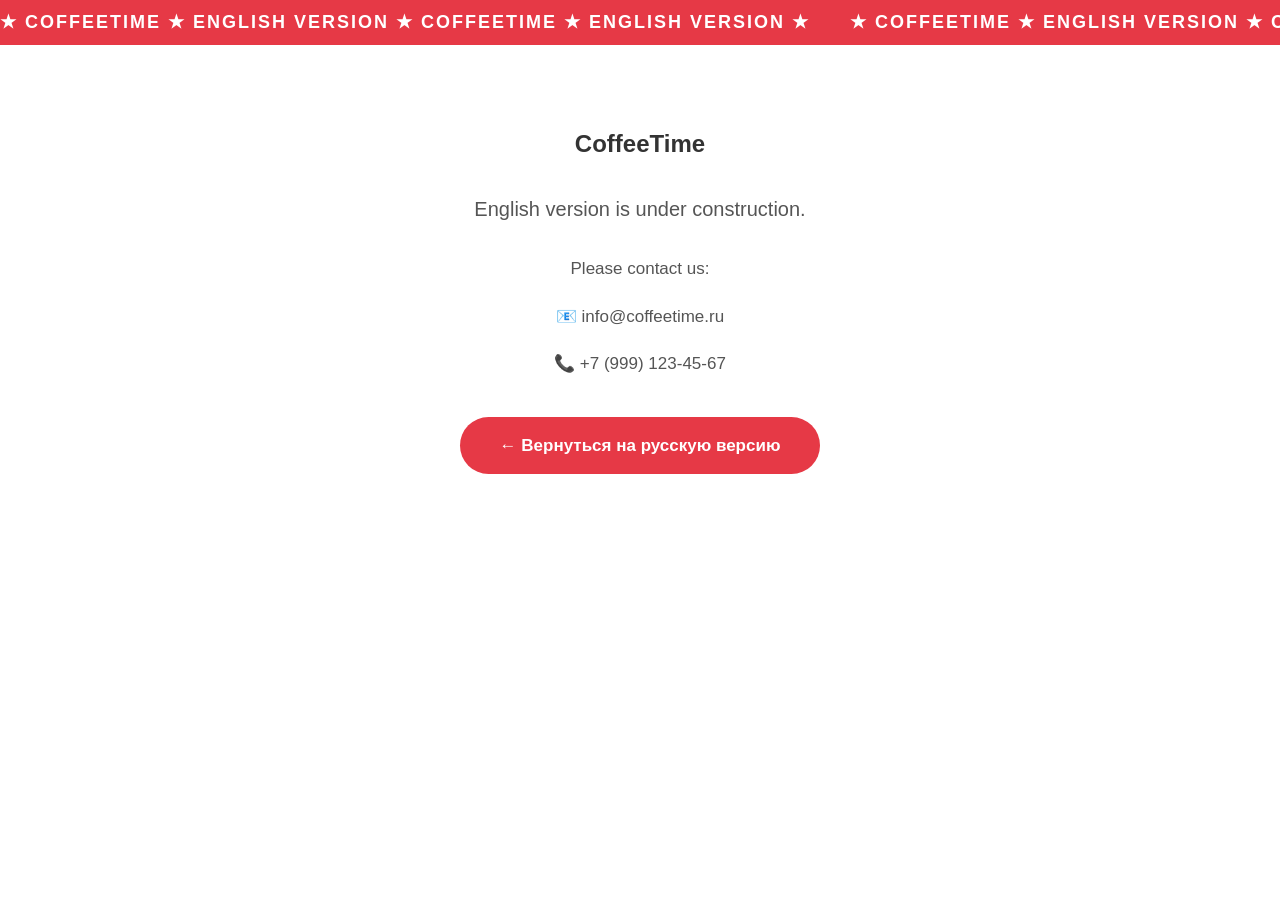
==== en.html @ 86889128 "Deploy" ====
<!DOCTYPE html>
<html lang="en">
<head>
<meta charset="UTF-8">
<meta name="viewport" content="width=device-width, initial-scale=1.0">
<title>CoffeeTime — English version</title>
<link rel="stylesheet" href="style.css">
</head>
<body>
<div class="ticker-wrap"><div class="ticker"><span class="ticker-item">★ CoffeeTime ★ ENGLISH VERSION ★ CoffeeTime ★ ENGLISH VERSION ★</span><span class="ticker-item">★ CoffeeTime ★ ENGLISH VERSION ★ CoffeeTime ★ ENGLISH VERSION ★</span></div></div>
<main class="main-content" style="margin-left: 0;">
<section class="section" style="max-width: 800px; margin: 0 auto; text-align: center;">
<h1>CoffeeTime</h1>
<p style="font-size: 20px; margin: 30px 0;">English version is under construction.</p>
<p>Please contact us:</p>
<p style="margin-top: 20px;">📧 info@coffeetime.ru</p>
<p>📞 +7 (999) 123-45-67</p>
<p style="margin-top: 40px;"><a href="index.html" class="cta-button">← Вернуться на русскую версию</a></p>
</section>
</main>
</body>
</html>
---- style.css ----
* { margin: 0; padding: 0; box-sizing: border-box; }
body { font-family: 'Segoe UI', sans-serif; line-height: 1.6; color: #333; background: #fff; padding-top: 45px; }

/* Бегающая строка */
.ticker-wrap { position: fixed; top: 0; left: 0; width: 100%; height: 45px; background: #e63946; overflow: hidden; z-index: 999; display: flex; align-items: center; }
.ticker { display: flex; white-space: nowrap; animation: ticker-scroll 25s linear infinite; }
.ticker-item { display: inline-block; padding-right: 40px; color: #fff; font-weight: bold; font-size: 18px; letter-spacing: 2px; text-transform: uppercase; }
@keyframes ticker-scroll {
    0% { transform: translateX(0); }
    100% { transform: translateX(-50%); }
}

.sidebar { position: fixed; left: 0; top: 45px; width: 220px; height: calc(100vh - 45px); background: #1a1a1a; color: #fff; padding: 30px 20px; overflow-y: auto; z-index: 100; }

/* Бренд — выделен в фигуре */
.sidebar-brand-box {
    background: linear-gradient(135deg, #e63946, #c1121f);
    padding: 15px 20px;
    border-radius: 12px;
    text-align: center;
    margin-bottom: 15px;
    box-shadow: 0 4px 20px rgba(230, 57, 70, 0.5);
    animation: pulse-brand 3s ease-in-out infinite;
}
.sidebar-brand-name {
    color: #fff;
    font-size: 22px;
    font-weight: 900;
    letter-spacing: 3px;
    text-transform: uppercase;
    text-shadow: 2px 2px 4px rgba(0,0,0,0.3);
}
@keyframes pulse-brand {
    0%, 100% { box-shadow: 0 4px 20px rgba(230, 57, 70, 0.5); }
    50% { box-shadow: 0 4px 30px rgba(230, 57, 70, 0.9); }
}
.sidebar-slogan { color: #e63946; font-style: italic; font-size: 13px; text-align: center; margin-bottom: 30px; }

.sidebar-menu { list-style: none; }
.sidebar-menu li { margin-bottom: 12px; }
.sidebar-menu a { color: #ccc; text-decoration: none; font-size: 15px; display: block; padding: 6px 0; }
.sidebar-menu a:hover { color: #e63946; }

.lang-switch { margin-top: 30px; text-align: center; padding-top: 20px; border-top: 1px solid #333; }
.lang-current { color: #e63946; font-weight: bold; margin-right: 10px; }
.lang-btn { color: #888; text-decoration: none; padding: 4px 10px; border: 1px solid #444; border-radius: 5px; font-size: 13px; }
.lang-btn:hover { color: #e63946; border-color: #e63946; }

.main-content { margin-left: 220px; }
.hero { display: grid; grid-template-columns: 1fr 1fr; gap: 40px; padding: 80px 50px; background: linear-gradient(135deg, #1a1a1a 0%, #2d2d2d 100%); color: #fff; align-items: center; min-height: 70vh; }
.hero-content h1 { font-size: 48px; margin-bottom: 20px; }
.hero-content .subtitle { font-size: 22px; color: #e63946; margin-bottom: 15px; font-weight: 500; }
.hero-content .description { font-size: 17px; color: #ccc; margin-bottom: 30px; }
.hero-img-wrap { text-align: center; }
.hero-img { width: 100%; max-width: 500px; border: 5px solid #e63946; box-shadow: 0 0 40px rgba(230,57,70,0.4); border-radius: 15px; }
.cta-button { display: inline-block; background: #e63946; color: #fff; padding: 15px 40px; border-radius: 30px; text-decoration: none; font-weight: bold; transition: all 0.3s; }
.cta-button:hover { background: #c1121f; transform: scale(1.05); }
.section { padding: 80px 50px; max-width: 1100px; }
.section h2 { font-size: 36px; margin-bottom: 30px; color: #1a1a1a; }
.section p { font-size: 17px; color: #555; margin-bottom: 20px; }
.img-wrap { text-align: center; margin: 30px 0; }
.section-img { max-width: 600px; width: 100%; border-radius: 12px; box-shadow: 0 10px 30px rgba(0,0,0,0.1); }
.features { list-style: none; display: grid; grid-template-columns: repeat(auto-fit, minmax(250px, 1fr)); gap: 20px; margin-top: 30px; }
.features li { background: #f8f9fa; padding: 20px; border-radius: 10px; border-left: 4px solid #e63946; font-weight: 500; }
.items-grid { display: grid; grid-template-columns: repeat(auto-fit, minmax(280px, 1fr)); gap: 30px; margin-top: 30px; }
.item { background: #f8f9fa; padding: 30px; border-radius: 15px; }
.item h3 { color: #e63946; margin-bottom: 15px; font-size: 20px; }
.testimonial { border-left: 4px solid #e63946; font-style: italic; }
.testimonial strong { display: block; margin-top: 10px; color: #1a1a1a; font-style: normal; }
.process-grid { display: grid; grid-template-columns: repeat(auto-fit, minmax(200px, 1fr)); gap: 25px; margin-top: 30px; }
.process-step { background: #f8f9fa; padding: 25px; border-radius: 15px; text-align: center; }
.step-num { font-size: 36px; font-weight: bold; color: #e63946; margin-bottom: 15px; }
.pricing-grid { display: grid; grid-template-columns: repeat(auto-fit, minmax(250px, 1fr)); gap: 25px; margin-top: 30px; }
.price-card { background: #f8f9fa; padding: 35px 25px; border-radius: 15px; text-align: center; border: 2px solid transparent; }
.price-card:hover { border-color: #e63946; }
.price { font-size: 32px; font-weight: bold; color: #e63946; margin-bottom: 15px; }
.faq-list { margin-top: 30px; }
.faq-item { background: #f8f9fa; padding: 25px; border-radius: 12px; margin-bottom: 15px; border-left: 4px solid #e63946; }
.faq-item h3 { margin-bottom: 10px; font-size: 18px; }
.highlight { color: #e63946; font-weight: bold; text-decoration: underline; }
.achievements { background: #1a1a1a; color: #fff; max-width: 100%; }
.achievements h2 { color: #fff; text-align: center; }
.ach-grid { display: grid; grid-template-columns: repeat(auto-fit, minmax(180px, 1fr)); gap: 30px; margin-top: 40px; }
.ach-card { text-align: center; padding: 30px 20px; background: #2d2d2d; border-radius: 15px; }
.ach-num { font-size: 48px; font-weight: bold; color: #e63946; margin-bottom: 10px; }
.ach-label { color: #ccc; font-size: 15px; }
.partners { background: #f8f9fa; max-width: 100%; }
.partners-grid { display: grid; grid-template-columns: repeat(auto-fit, minmax(180px, 1fr)); gap: 25px; margin-top: 30px; }
.partner-logo { background: #fff; padding: 30px; border-radius: 12px; text-align: center; font-weight: bold; color: #555; box-shadow: 0 5px 15px rgba(0,0,0,0.05); }
.certificates { max-width: 1100px; }
.certs-grid { display: grid; grid-template-columns: repeat(auto-fit, minmax(280px, 1fr)); gap: 25px; margin-top: 30px; }
.cert-item { background: #f8f9fa; padding: 30px; border-radius: 15px; border-left: 4px solid #e63946; }
.cert-item h3 { color: #1a1a1a; margin-bottom: 10px; }
.contact { background: #1a1a1a; color: #fff; max-width: 100%; padding: 80px 50px; }
.contact h2 { color: #fff; text-align: center; }
.calendly-link { text-align: center; margin: 20px 0; }
#contact-form { max-width: 500px; margin: 30px auto 0; }
#contact-form input, #contact-form textarea { width: 100%; padding: 15px; margin-bottom: 15px; border: 1px solid #333; border-radius: 8px; background: #2d2d2d; color: #fff; font-size: 16px; }
#contact-form textarea { height: 120px; }
.checkbox-label { display: flex; align-items: center; gap: 10px; color: #ccc; font-size: 14px; margin-bottom: 15px; }
.checkbox-label a { color: #e63946; }
#contact-form button { background: #e63946; color: #fff; padding: 15px 40px; border: none; border-radius: 30px; cursor: pointer; font-size: 18px; font-weight: bold; width: 100%; }
#contact-form button:hover { background: #c1121f; }
.map-wrap { max-width: 800px; margin: 40px auto 20px; border-radius: 15px; overflow: hidden; }
.contact-info { text-align: center; color: #ccc; margin-top: 20px; }
.bottom-menu { background: #2d2d2d; padding: 40px 50px; }
.bottom-menu ul { display: flex; flex-wrap: wrap; gap: 20px; list-style: none; justify-content: center; }
.bottom-menu a { color: #ccc; text-decoration: none; }
.bottom-menu a:hover { color: #e63946; }
footer { background: #0d0d0d; color: #888; padding: 40px 50px; text-align: center; }
footer .contacts { margin-top: 15px; }
.privacy-link { margin-top: 15px; }
.privacy-link a { color: #e63946; }
@media (max-width: 900px) {
.sidebar { position: static; width: 100%; height: auto; top: 0; }
.sidebar-menu { display: flex; flex-wrap: wrap; gap: 15px; }
.main-content { margin-left: 0; }
.hero { grid-template-columns: 1fr; padding: 40px 20px; }
.hero-content h1 { font-size: 32px; }
.section { padding: 50px 20px; }
.ach-num { font-size: 36px; }
body { padding-top: 0; }
.ticker-wrap { position: relative; }
}
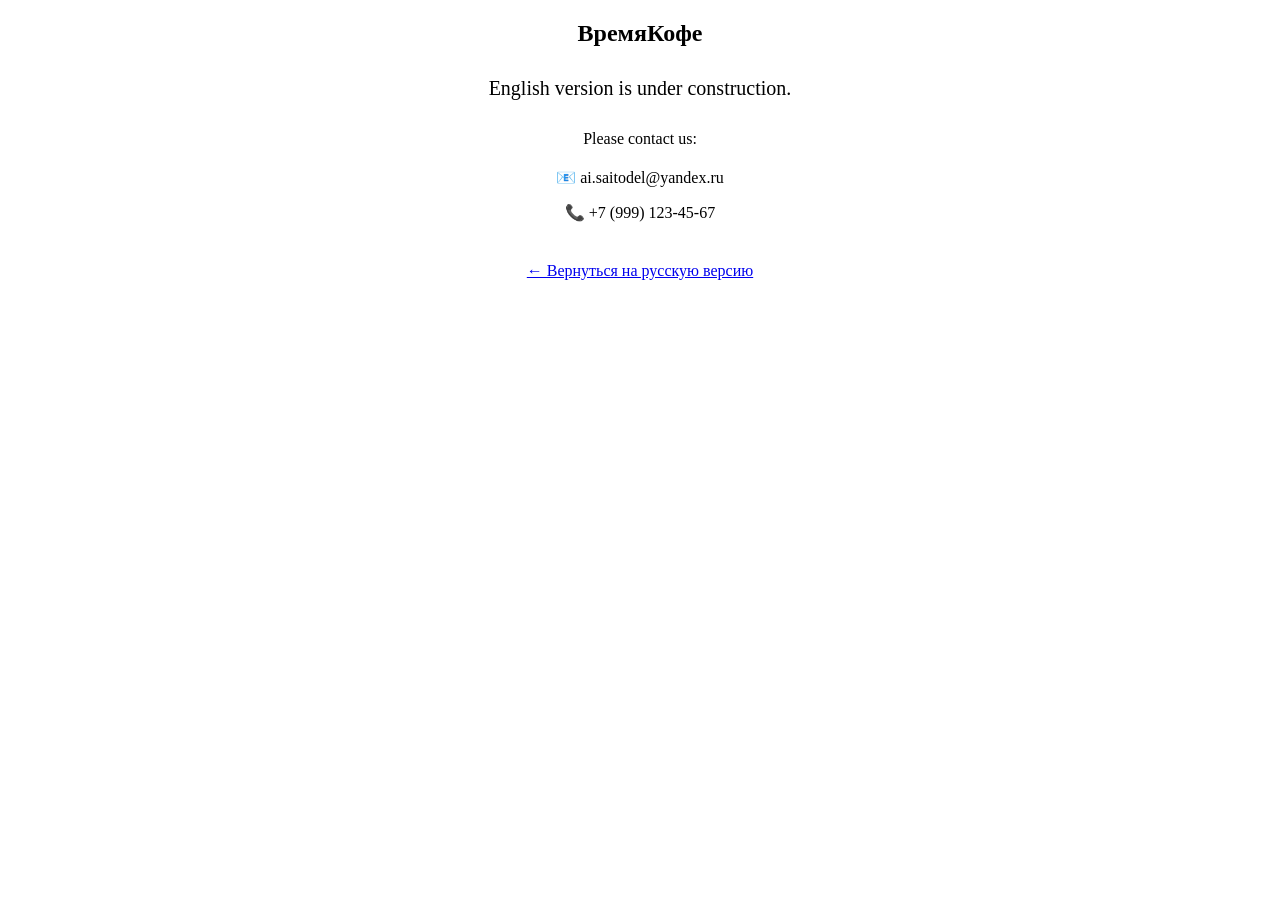
==== commit 68cea7bb: "Deploy" ====
--- a/en.html
+++ b/en.html
@@ -3,17 +3,16 @@
 <head>
 <meta charset="UTF-8">
 <meta name="viewport" content="width=device-width, initial-scale=1.0">
-<title>CoffeeTime — English version</title>
+<title>ВремяКофе — English version</title>
 <link rel="stylesheet" href="style.css">
 </head>
 <body>
-<div class="ticker-wrap"><div class="ticker"><span class="ticker-item">★ CoffeeTime ★ ENGLISH VERSION ★ CoffeeTime ★ ENGLISH VERSION ★</span><span class="ticker-item">★ CoffeeTime ★ ENGLISH VERSION ★ CoffeeTime ★ ENGLISH VERSION ★</span></div></div>
 <main class="main-content" style="margin-left: 0;">
 <section class="section" style="max-width: 800px; margin: 0 auto; text-align: center;">
-<h1>CoffeeTime</h1>
+<h1>ВремяКофе</h1>
 <p style="font-size: 20px; margin: 30px 0;">English version is under construction.</p>
 <p>Please contact us:</p>
-<p style="margin-top: 20px;">📧 info@coffeetime.ru</p>
+<p style="margin-top: 20px;">📧 ai.saitodel@yandex.ru</p>
 <p>📞 +7 (999) 123-45-67</p>
 <p style="margin-top: 40px;"><a href="index.html" class="cta-button">← Вернуться на русскую версию</a></p>
 </section>
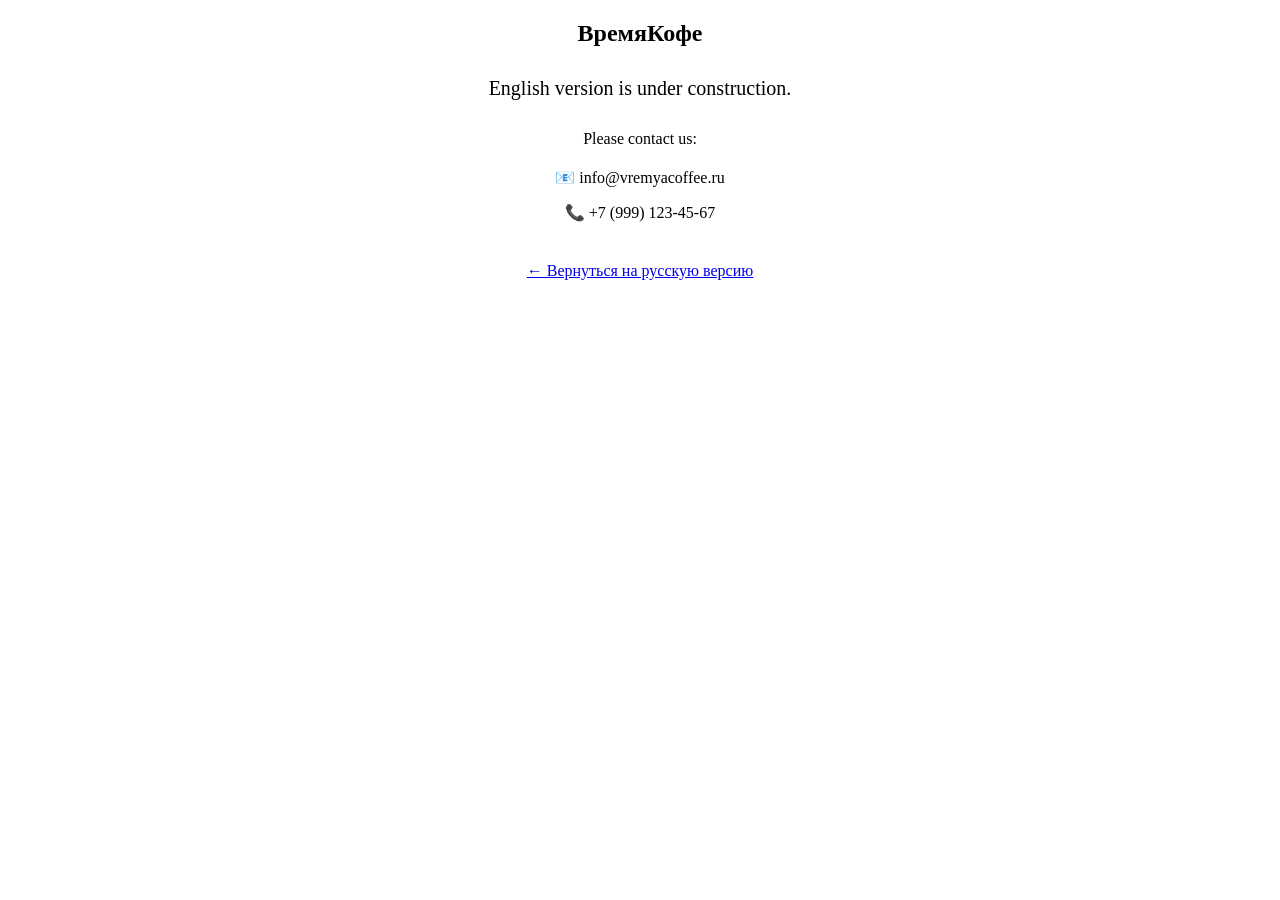
==== commit 8f381463: "Email + hero" ====
--- a/en.html
+++ b/en.html
@@ -12,7 +12,7 @@
 <h1>ВремяКофе</h1>
 <p style="font-size: 20px; margin: 30px 0;">English version is under construction.</p>
 <p>Please contact us:</p>
-<p style="margin-top: 20px;">📧 ai.saitodel@yandex.ru</p>
+<p style="margin-top: 20px;">📧 info@vremyacoffee.ru</p>
 <p>📞 +7 (999) 123-45-67</p>
 <p style="margin-top: 40px;"><a href="index.html" class="cta-button">← Вернуться на русскую версию</a></p>
 </section>
